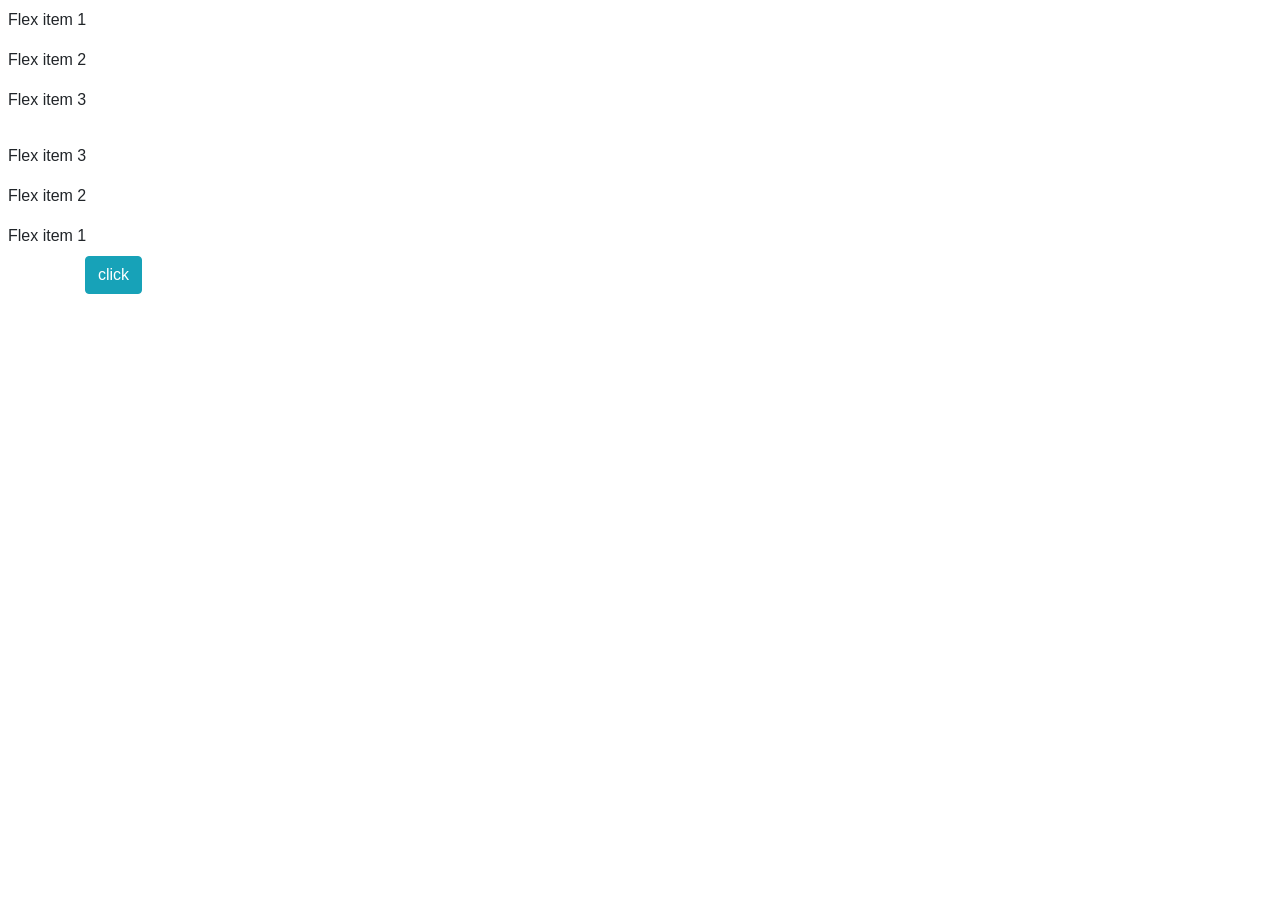
==== i1.html @ caa99b58 "tạm xong trang chủ" ====
<!doctype html>
<html lang="en">

<head>
    <meta charset="utf-8">
    <meta http-equiv="X-UA-Compatible" content="IE=edge">
    <meta name="viewport" content="width=device-width, initial-scale=1">
    <link rel="stylesheet" type="text/css" href="./assets/bootstrap-4.6.0-dist/css/bootstrap.css">
    <link rel="stylesheet" type="text/css" href="./assets/list-css/style.css">

    <title>màu trong bootstrap</title>
    <style>

    </style>
</head>
<div class="d-flex flex-column bd-highlight mb-3">
    <div class="p-2 bd-highlight">Flex item 1</div>
    <div class="p-2 bd-highlight">Flex item 2</div>
    <div class="p-2 bd-highlight">Flex item 3</div>
</div>
<div class="d-flex flex-column-reverse bd-highlight">
    <div class="p-2 bd-highlight">Flex item 1</div>
    <div class="p-2 bd-highlight">Flex item 2</div>
    <div class="p-2 bd-highlight">Flex item 3</div>
</div>

<body>

    <div class="container">
        <a href="" class="btn btn-info">click</a>
    </div>




    <!-- Option 1: jQuery and Bootstrap Bundle (includes Popper) -->
    <!-- <script src="https://code.jquery.com/jquery-3.5.1.slim.min.js" integrity="sha384-DfXdz2htPH0lsSSs5nCTpuj/zy4C+OGpamoFVy38MVBnE+IbbVYUew+OrCXaRkfj" crossorigin="anonymous"></script>
    <script src="https://cdn.jsdelivr.net/npm/bootstrap@4.6.0/dist/js/bootstrap.bundle.min.js" integrity="sha384-Piv4xVNRyMGpqkS2by6br4gNJ7DXjqk09RmUpJ8jgGtD7zP9yug3goQfGII0yAns" crossorigin="anonymous"></script> -->
    <script src="https://code.jquery.com/jquery-3.3.1.slim.min.js" integrity="sha384-q8i/X+965DzO0rT7abK41JStQIAqVgRVzpbzo5smXKp4YfRvH+8abtTE1Pi6jizo" crossorigin="anonymous"></script>
    <script src="https://cdnjs.cloudflare.com/ajax/libs/popper.js/1.14.7/umd/popper.min.js" integrity="sha384-UO2eT0CpHqdSJQ6hJty5KVphtPhzWj9WO1clHTMGa3JDZwrnQq4sF86dIHNDz0W1" crossorigin="anonymous"></script>
    <script type="text/javascript" src="./assets/bootstrap-4.6.0-dist/js/bootstrap.js"></script>
</body>

</html>
---- assets/list-css/style.css ----
* {
    margin: 0;
    padding: 0;
}

#test1 {
    font-family: Segoe UI-MONOSPACE;
}

.container-fluid {
    background-color: rgba(134, 134, 134, 0.473);
    /*     border: 2px solid red; */
    /* min-height: 5000px; */
    /* min-width: 1000px; */
    padding-left: 0 !important;
    padding-right: 0 !important;
    font-family: Segoe UI-MONOSPACE;
}

.header {
    z-index: 1;
    /* position: fixed; */
}

.header .navbar {
    background-color: black;
    color: rgb(255, 255, 255);
    padding: 0;
    height: 88px;
    width: 100%;
    /* display: inline-block; */
    position: fixed;
    z-index: 1;
}

.header .navbar-brand {
    padding: 0 100px;
}

.header .navbar .nav-item {
    padding: 12px;
}

.navbar .nav-item a {
    color: rgb(255, 255, 255);
}

.navbar .nav-item a:hover {
    color: #c59d5f;
}

.header .navbar-nav a {
    text-transform: uppercase !important;
}

.slide {
    margin-top: 2px;
    position: relative;
    width: max-content;
}


/* content */

.content {
    margin-top: 50px;
    width: 100%;
}

.gallery-article .table-article {
    /* position: relative; */
    width: 100%;
    min-height: 200px;
}

#gallery-menu-1 .table-article td {
    width: 50%;
    padding-bottom: 12px;
    padding-left: 12px;
}

.gallery-article .table-article img {
    width: 100%;
}

.article-content .text-article {
    display: block;
    text-align: center;
    margin-top: auto;
    margin-bottom: auto;
}

.content .article-content .content-text {
    display: block;
    text-align: justify;
}

#text-menu-content {
    padding-left: 150px;
    padding-right: 100px;
}

.article-content .button-text {
    background-color: #c59d5f;
    color: white;
    padding: 5px 18px;
    text-transform: uppercase;
    border-radius: 4px;
    border: 0;
    font-size: 1em;
}

.article-content .button-text:hover {
    background-color: #262526;
}

.article-content .title-text {
    font-family: "Herr Von Muellerhoff", Palatino, serif;
    font-size: 124px;
    color: #c59d5f;
}

.article-content hr {
    margin-top: 50px;
    color: #515150;
}

.content-img {
    position: relative;
    width: 100%;
    padding: 0;
    box-sizing: border-box;
}

.content-img .border-banner {
    position: absolute;
    background-image: url("assets\img\logos\logo.png");
    background-repeat: repeat-x;
    height: 40px;
}

.content-img .img-banner {
    width: 100%;
}

#text-restaurant-content {
    padding-left: 100px;
    padding-right: 100px;
}

#gallery-restaurant-1 {
    padding-right: 50px;
}

#gallery-restaurant-1 .table-article td {
    width: 50%;
    padding-bottom: 12px;
    padding-left: 12px;
}


/* footer */

.footer {
    width: 100%;
    margin-top: 50px;
}

.footer .anh {
    padding: 0 0;
}

.footer .anh img {
    width: 100%;
}

.footer .copyright-text {
    position: relative;
    min-height: 150px;
    background-color: red;
    /* text-align: center; */
    box-sizing: content-box;
}

#text-end {
    text-align: center;
    position: absolute;
    display: block;
}

#text-end a {
    color: #c59d5f;
}
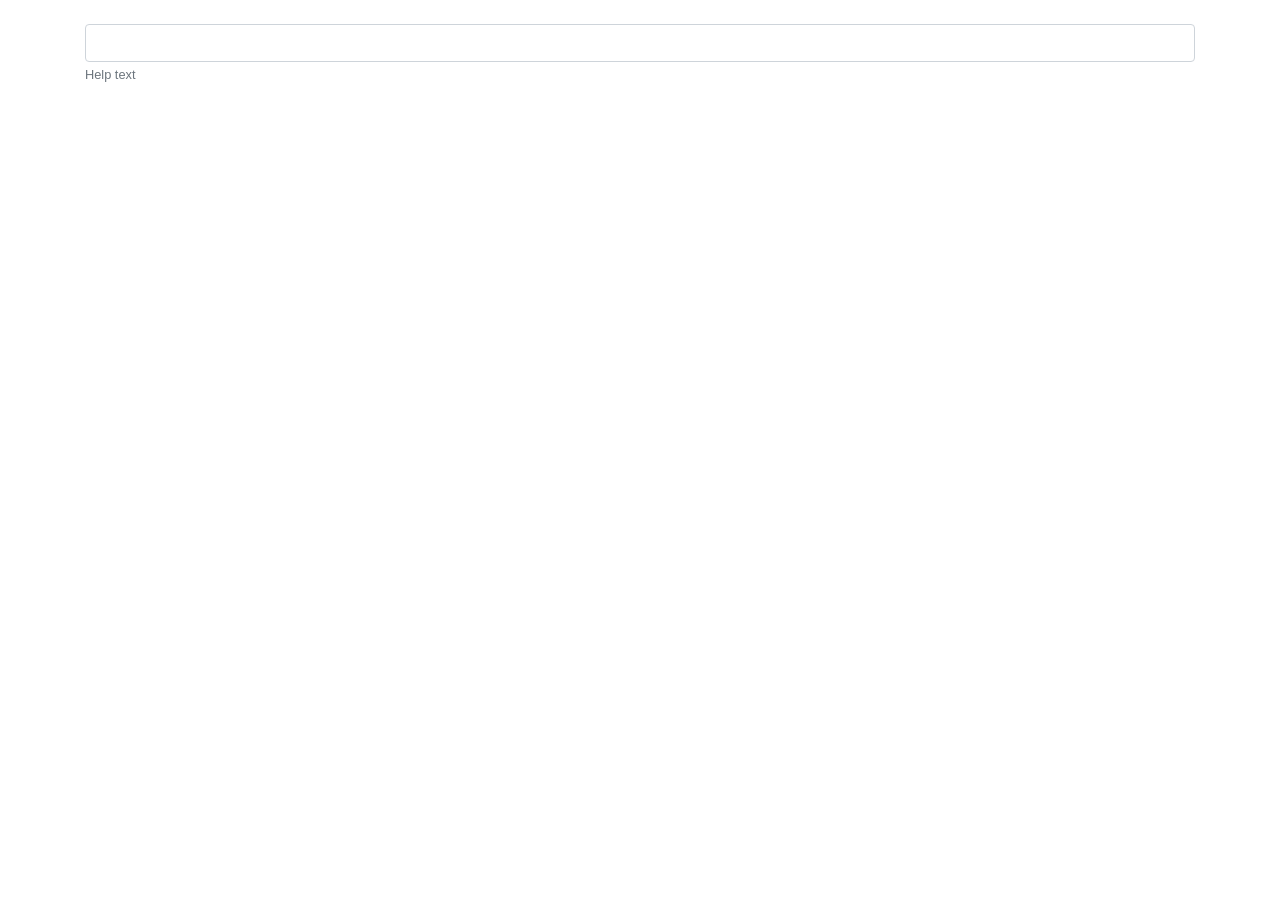
==== commit f2e9161f: "tạm xong form đặt bàn" ====
--- a/i1.html
+++ b/i1.html
@@ -13,21 +13,16 @@
 
     </style>
 </head>
-<div class="d-flex flex-column bd-highlight mb-3">
-    <div class="p-2 bd-highlight">Flex item 1</div>
-    <div class="p-2 bd-highlight">Flex item 2</div>
-    <div class="p-2 bd-highlight">Flex item 3</div>
-</div>
-<div class="d-flex flex-column-reverse bd-highlight">
-    <div class="p-2 bd-highlight">Flex item 1</div>
-    <div class="p-2 bd-highlight">Flex item 2</div>
-    <div class="p-2 bd-highlight">Flex item 3</div>
-</div>
+
 
 <body>
 
     <div class="container">
-        <a href="" class="btn btn-info">click</a>
+        <div class="form-group">
+            <label for=""></label>
+            <input type="text" name="" id="" class="form-control" placeholder="" aria-describedby="helpId">
+            <small id="helpId" class="text-muted">Help text</small>
+        </div>
     </div>
 
 
